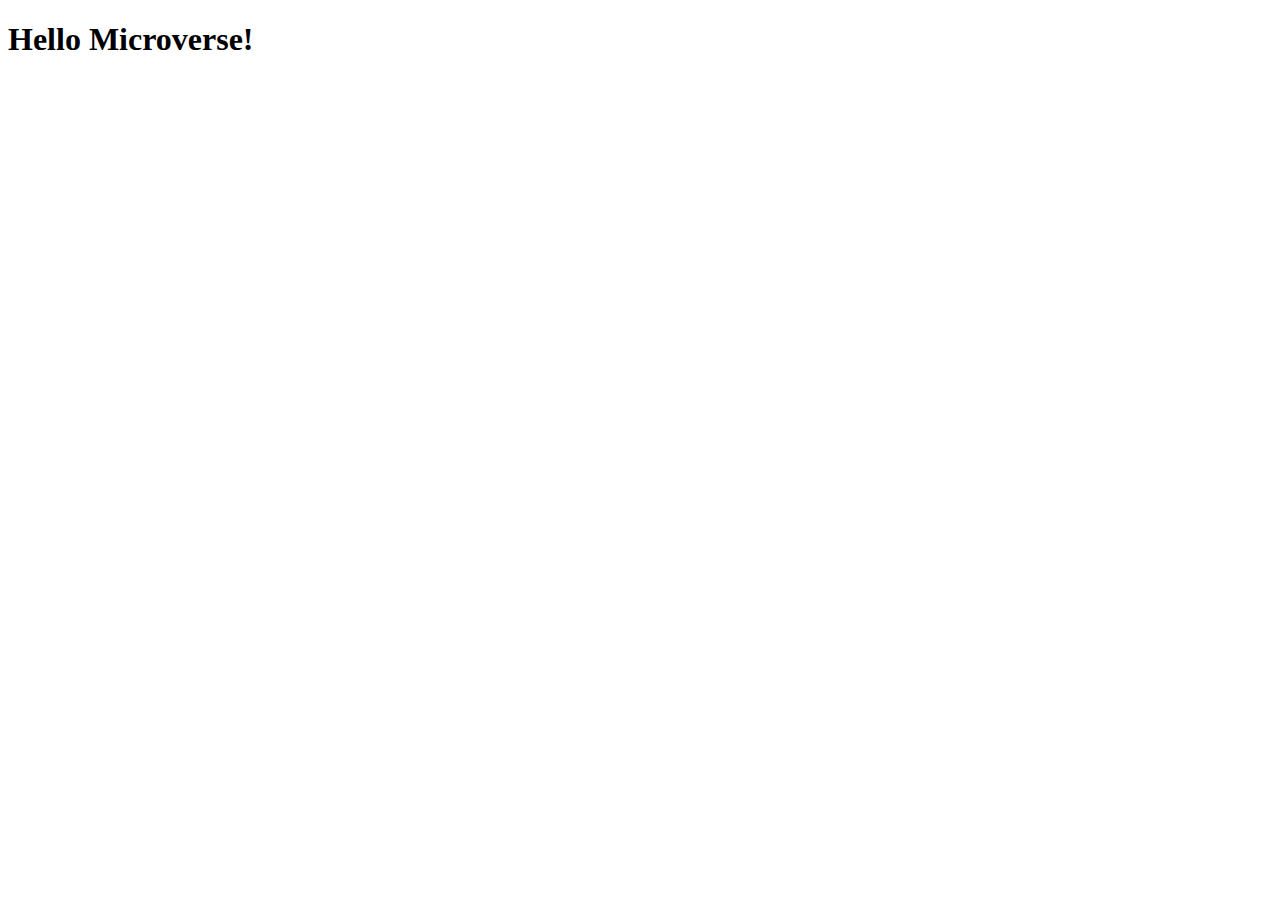
==== index.html @ daf7a555 "Updated Index.html files" ====
<!DOCTYPE html>
<html lang="en">
<head>
    <meta charset="UTF-8">
    <meta http-equiv="X-UA-Compatible" content="IE=edge">
    <meta name="viewport" content="width=device-width, initial-scale=1.0">
    <title>Document</title>
    <link rel="stylesheet" href="style.css">
</head>
<body>
    <h1>Hello Microverse!</h1>
</body>
</html>
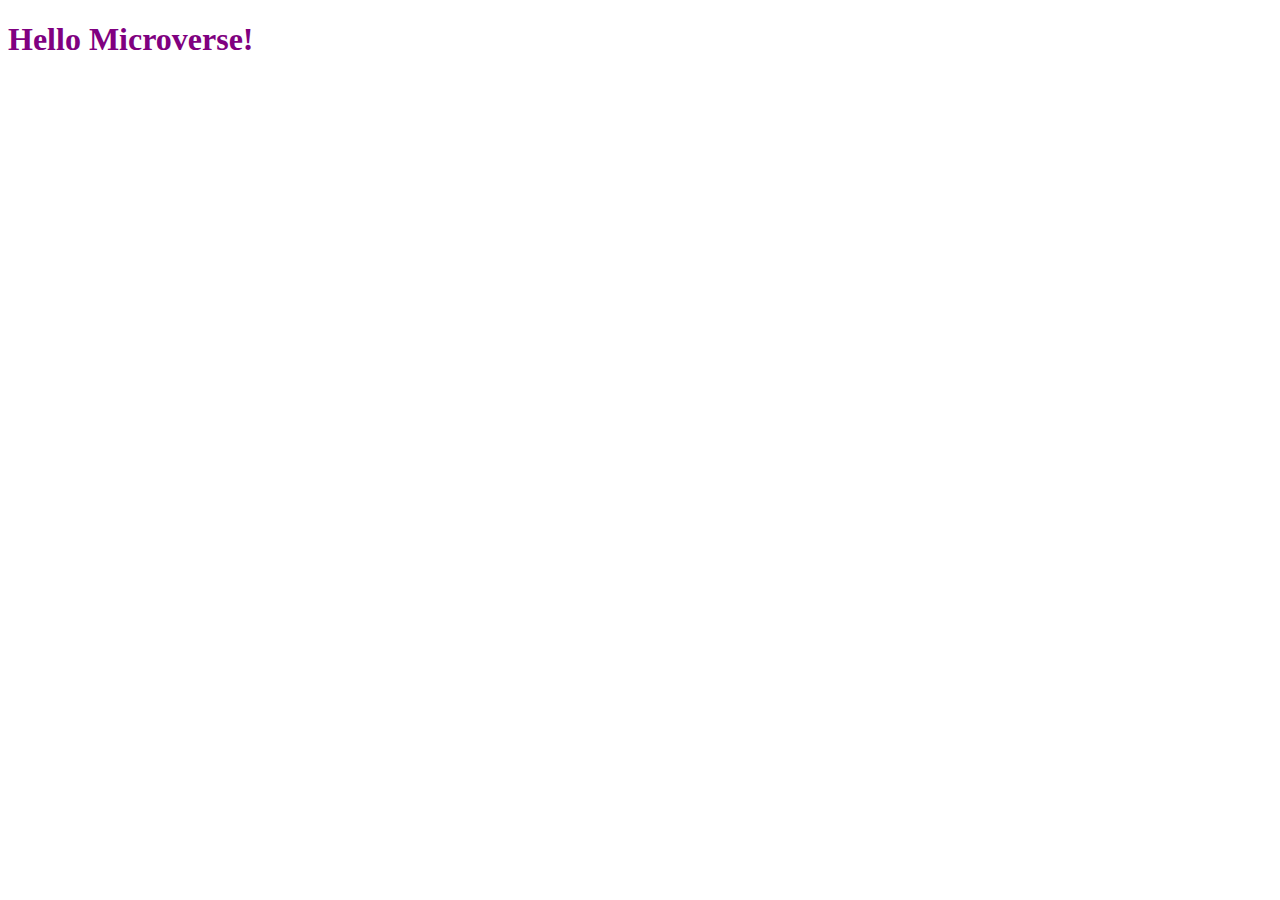
==== commit c3762ee6: "Added the test.md file and ignore it in the git ignore file" ====
--- a/index.html
+++ b/index.html
@@ -8,6 +8,6 @@
     <link rel="stylesheet" href="style.css">
 </head>
 <body>
-    <h1>Hello Microverse!</h1>
+    <h1 class="head">Hello Microverse!</h1>
 </body>
 </html>
--- a/style.css
+++ b/style.css
@@ -0,0 +1,3 @@
+.head {
+  color: purple;
+}
